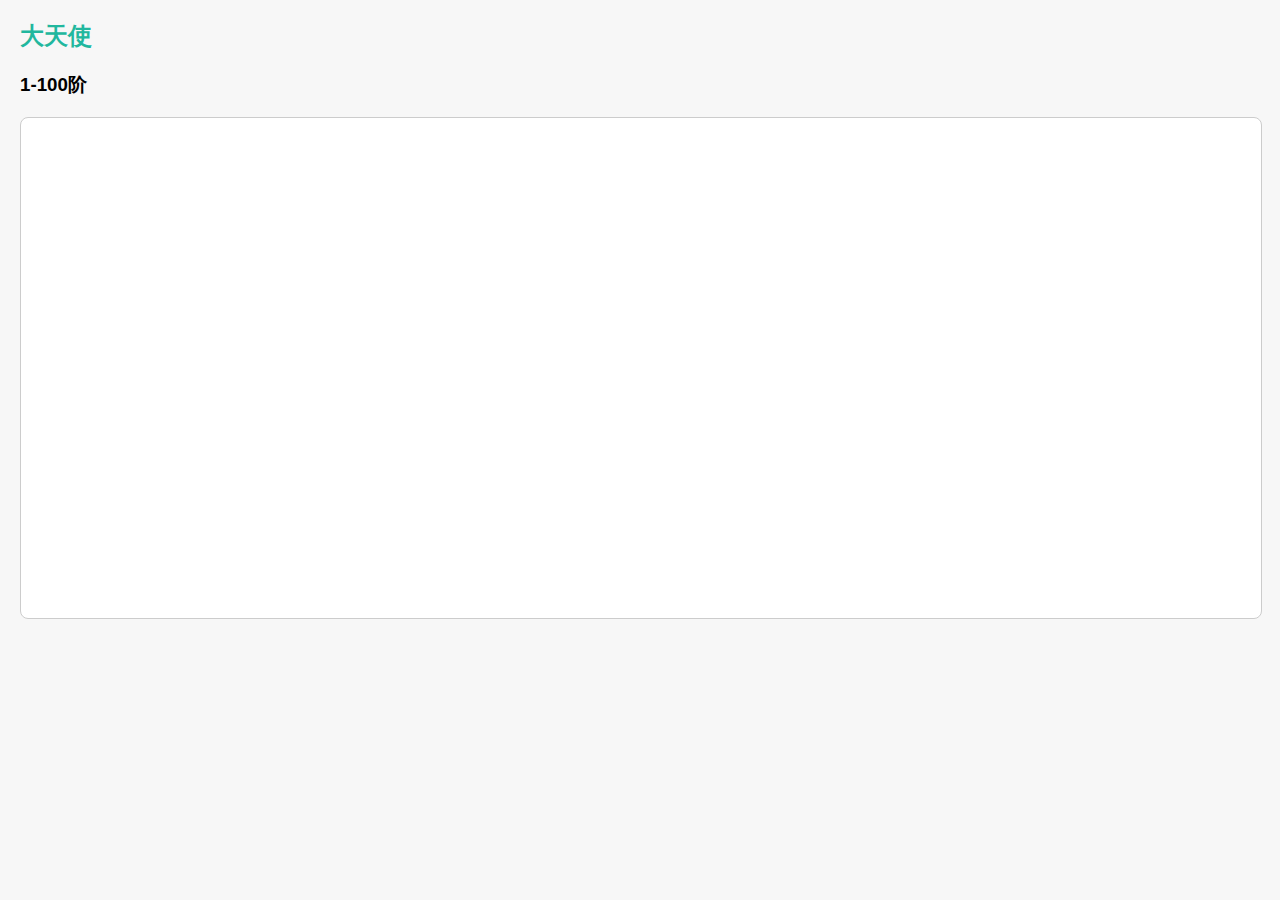
==== 大天使.html @ 079d8007 "Add files via upload" ====
<!DOCTYPE html>  
<html lang="zh">  

<head>  
    <meta charset="UTF-8">  
    <meta name="viewport" content="width=device-width, initial-scale=1.0">  
    <title>大天使</title>  
    
    <style>  
        body {  
            font-family: Arial, sans-serif;  
            margin: 20px;  
            background-color: #f7f7f7;  
        }  

        h1 {  
            color: #f509b6;  
        }  

        h2 {  
            color: #21b79e;  
        }  

        iframe {  
            margin-bottom: 20px;  
            border: 1px solid #ccc;  
            border-radius: 8px;  
            background-color: #fff;  
        }  
    </style>  
</head>  

<body>  
    <h2>大天使</h2>  
    <h3>1-100阶</h3>
    <iframe src="//player.bilibili.com/player.html?isOutside=true&aid=113736018825495&bvid=BV16w68YsEbZ&cid=27594982094&p=high_quality=1&danmaku=0"  
        allowfullscreen="allowfullscreen" width="100%" height="500" scrolling="no" frameborder="0"  
        sandbox="allow-top-navigation allow-same-origin allow-forms allow-scripts"></iframe>  
</body>  
</html>
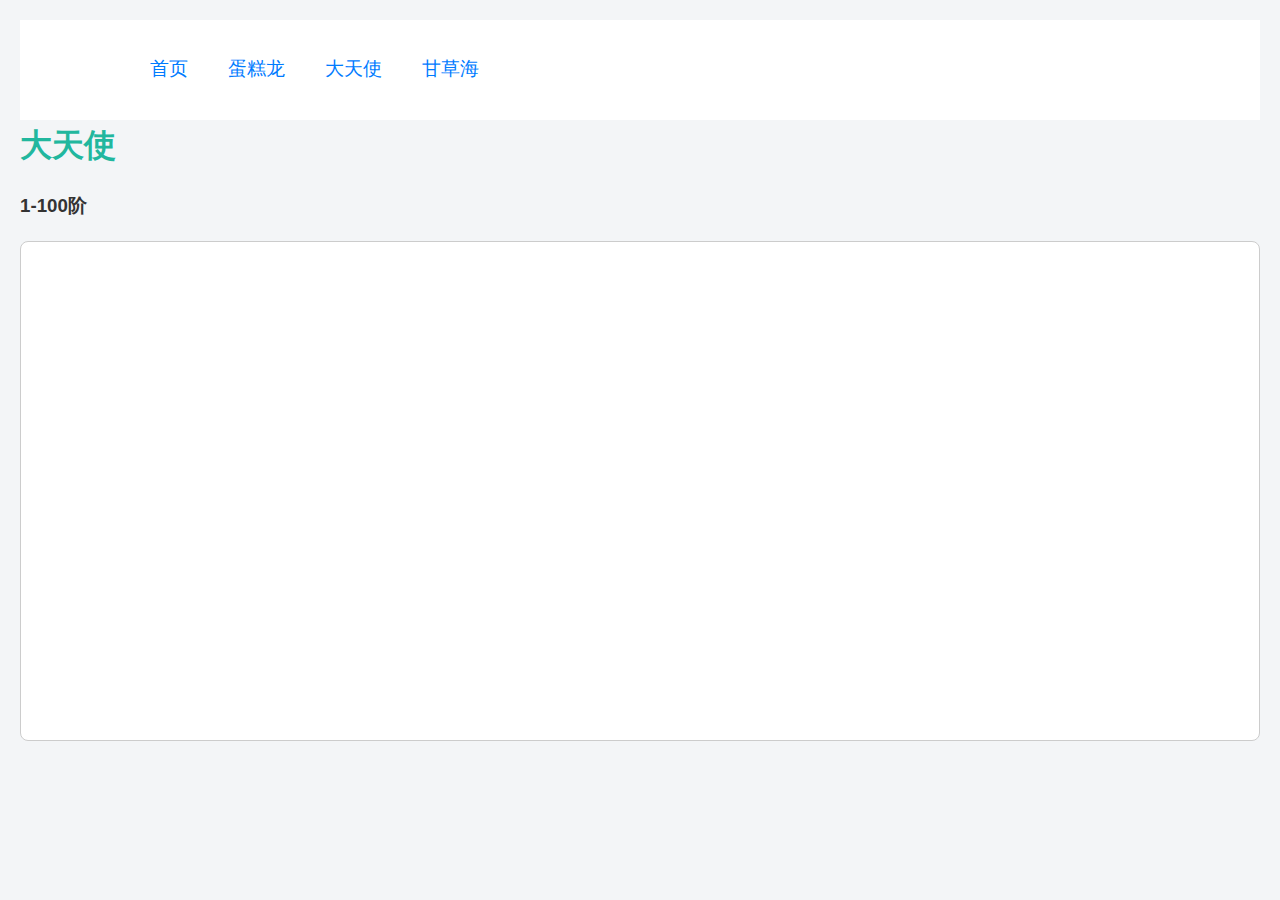
==== commit 36ddfe02: "Update 大天使.html" ====
--- a/大天使.html
+++ b/大天使.html
@@ -5,36 +5,27 @@
     <meta charset="UTF-8">  
     <meta name="viewport" content="width=device-width, initial-scale=1.0">  
     <title>大天使</title>  
-    
-    <style>  
-        body {  
-            font-family: Arial, sans-serif;  
-            margin: 20px;  
-            background-color: #f7f7f7;  
-        }  
-
-        h1 {  
-            color: #f509b6;  
-        }  
-
-        h2 {  
-            color: #21b79e;  
-        }  
-
-        iframe {  
-            margin-bottom: 20px;  
-            border: 1px solid #ccc;  
-            border-radius: 8px;  
-            background-color: #fff;  
-        }  
-    </style>  
+    <link rel="stylesheet" href="./css/base.css">
+    <link rel="stylesheet" href="./css/index.css">
 </head>  
 
 <body>  
+    <div class="header">
+        <div class="wrapper">
+            <div class="nav">
+                <ul>
+                    <li><a href="index.html">首页</a></li>
+                    <li><a href="蛋糕龙.html">蛋糕龙</a></li>
+                    <li><a href="大天使.html">大天使</a></li>
+                    <li><a href="甘草海.html">甘草海</a></li>
+                </ul>
+            </div>
+        </div>
+    </div> 
     <h2>大天使</h2>  
     <h3>1-100阶</h3>
     <iframe src="//player.bilibili.com/player.html?isOutside=true&aid=113736018825495&bvid=BV16w68YsEbZ&cid=27594982094&p=high_quality=1&danmaku=0"  
         allowfullscreen="allowfullscreen" width="100%" height="500" scrolling="no" frameborder="0"  
         sandbox="allow-top-navigation allow-same-origin allow-forms allow-scripts"></iframe>  
 </body>  
-</html>+</html>
--- a/css/base.css
+++ b/css/base.css
@@ -0,0 +1,93 @@
+/* 基础样式设置 */  
+html {  
+    box-sizing: border-box;  
+}  
+
+*, *::before, *::after {  
+    box-sizing: inherit;  
+    margin: 0;  
+    padding: 0;  
+}  
+
+body {  
+    font-family: Arial, sans-serif;  
+    line-height: 1.6;  
+    color: #333;  
+    background-color: #f4f4f4;  
+}  
+
+/* 链接样式 */  
+a {  
+    color: #007bff;  
+    text-decoration: none;  
+}  
+
+a:hover {  
+    text-decoration: underline;  
+}  
+
+/* 主要容器样式 */  
+.container {  
+    max-width: 1200px;  
+    margin: 0 auto;  
+    padding: 20px;  
+}  
+
+/* 网格布局 */  
+.row {  
+    display: flex;  
+    flex-wrap: wrap;  
+    margin: -10px;  
+}  
+
+.col {  
+    flex: 1;  
+    padding: 10px;  
+    min-width: 300px; /* 设置列的最小宽度 */  
+}  
+
+/* 标题样式 */  
+h1, h2, h3, h4, h5, h6 {  
+    margin-bottom: 20px;  
+}  
+
+h1 {  
+    font-size: 2.5em;  
+    color: #333;  
+}  
+
+h2 {  
+    font-size: 2em;  
+    color: #444;  
+}  
+
+/* 按钮样式 */  
+.button {  
+    display: inline-block;  
+    padding: 10px 20px;  
+    font-size: 16px;  
+    color: #fff;  
+    background-color: #007bff;  
+    border: none;  
+    border-radius: 5px;  
+    cursor: pointer;  
+    transition: background-color 0.3s;  
+}  
+
+.button:hover {  
+    background-color: #0056b3;  
+}  
+
+/* 其他元素样式 */  
+p {  
+    margin-bottom: 15px;  
+}  
+
+ul {  
+    list-style-type: none;  
+    padding: 0;  
+}  
+
+li {  
+    margin-bottom: 10px;  
+}--- a/css/index.css
+++ b/css/index.css
@@ -0,0 +1,65 @@
+body {  
+    font-family: Arial, sans-serif;  
+    margin: 20px;  
+    background-color: #f7f7f7;  
+}  
+
+h1 {  
+    color: #f509b6;  
+}  
+
+h2 {  
+    color: #21b79e;  
+}  
+
+iframe {  
+    margin-bottom: 20px;  
+    border: 1px solid #ccc;  
+    border-radius: 8px;  
+    background-color: #fff;  
+}  
+
+.wrapper{
+    margin:0 auto;
+    width:1200px;
+}
+
+body{
+    background-color: #f3f5f7;
+}
+
+.header{
+    height:100px;
+    background-color: #fff;
+}
+
+.header .wrapper{
+    padding-top:29px;
+    display: flex;
+}
+
+.nav  {
+    margin-left:102px;
+}
+
+
+.nav ul {
+    display: flex;
+}
+
+.nav li {
+    margin-right: 24px;
+}
+
+.nav li a{
+    display: block;
+    padding: 6px 8px;
+    line-height: 27px;
+    font-size:19px;
+}
+
+.nav li .active
+.nav li a:hover{
+    border-bottom:2px solid #00a4ff;
+}
+
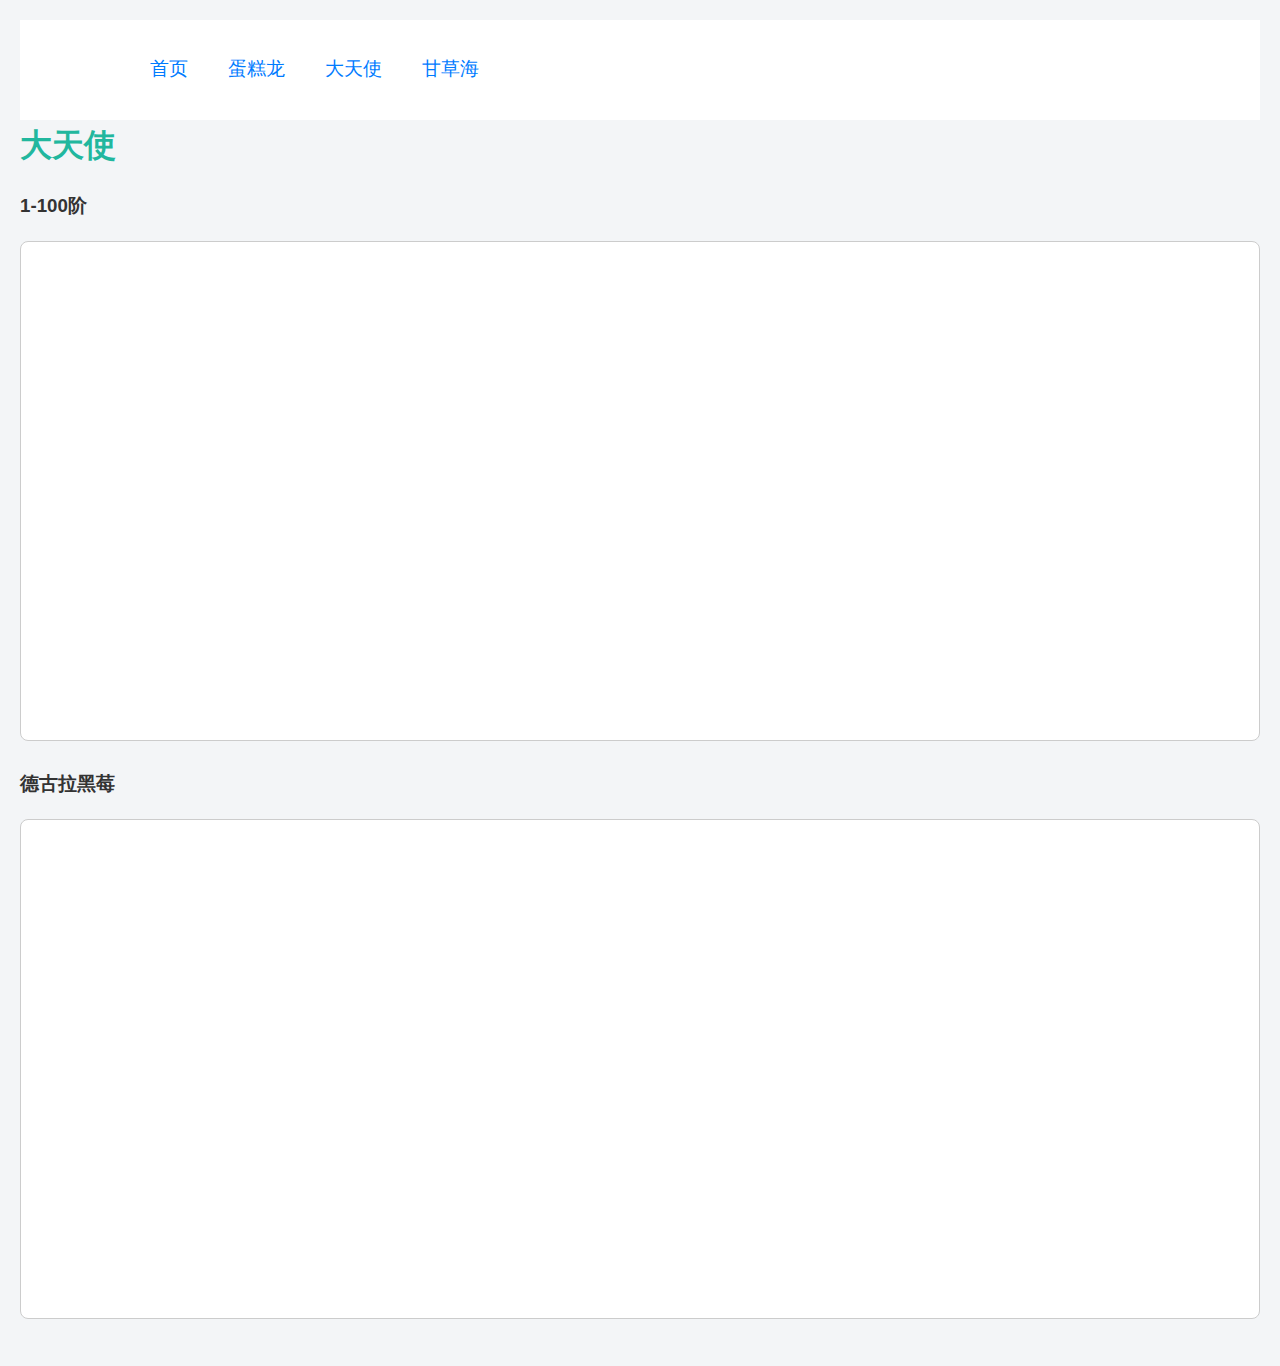
==== commit 66bdf557: "Update 大天使.html" ====
--- a/大天使.html
+++ b/大天使.html
@@ -24,7 +24,11 @@
     </div> 
     <h2>大天使</h2>  
     <h3>1-100阶</h3>
-    <iframe src="//player.bilibili.com/player.html?isOutside=true&aid=113736018825495&bvid=BV16w68YsEbZ&cid=27594982094&p=high_quality=1&danmaku=0"  
+    <iframe src="//player.bilibili.com/player.html?isOutside=true&aid=113736018825495&bvid=BV16w68YsEbZ&cid=27594982094&p=1high_quality=1&danmaku=0"  
+        allowfullscreen="allowfullscreen" width="100%" height="500" scrolling="no" frameborder="0"  
+        sandbox="allow-top-navigation allow-same-origin allow-forms allow-scripts"></iframe>  
+    <h3>德古拉黑莓</h3>
+    <iframe src="//player.bilibili.com/player.html?isOutside=true&aid=113736018825495&bvid=BV16w68YsEbZ&cid=27594982094&p=1high_quality=1&danmaku=0"  
         allowfullscreen="allowfullscreen" width="100%" height="500" scrolling="no" frameborder="0"  
         sandbox="allow-top-navigation allow-same-origin allow-forms allow-scripts"></iframe>  
 </body>  
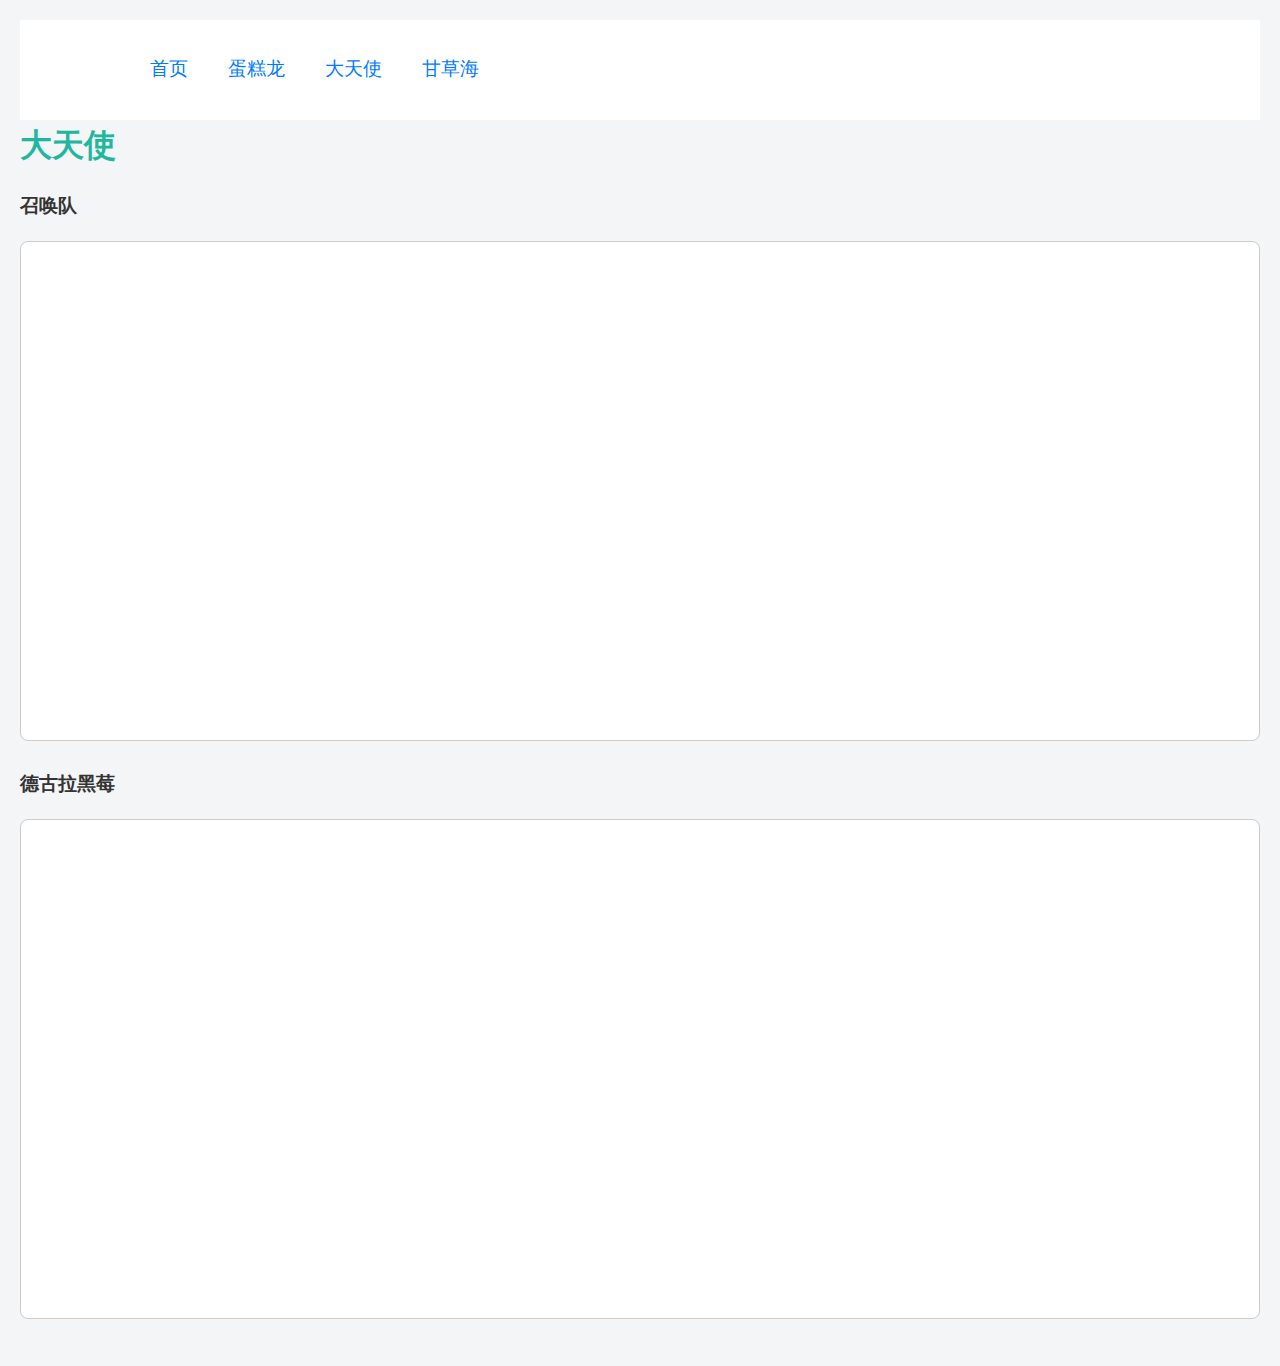
==== commit 9195c161: "Update 大天使.html" ====
--- a/大天使.html
+++ b/大天使.html
@@ -23,7 +23,7 @@
         </div>
     </div> 
     <h2>大天使</h2>  
-    <h3>1-100阶</h3>
+    <h3>召唤队</h3>
     <iframe src="//player.bilibili.com/player.html?isOutside=true&aid=113736018825495&bvid=BV16w68YsEbZ&cid=27594982094&p=1high_quality=1&danmaku=0"  
         allowfullscreen="allowfullscreen" width="100%" height="500" scrolling="no" frameborder="0"  
         sandbox="allow-top-navigation allow-same-origin allow-forms allow-scripts"></iframe>  
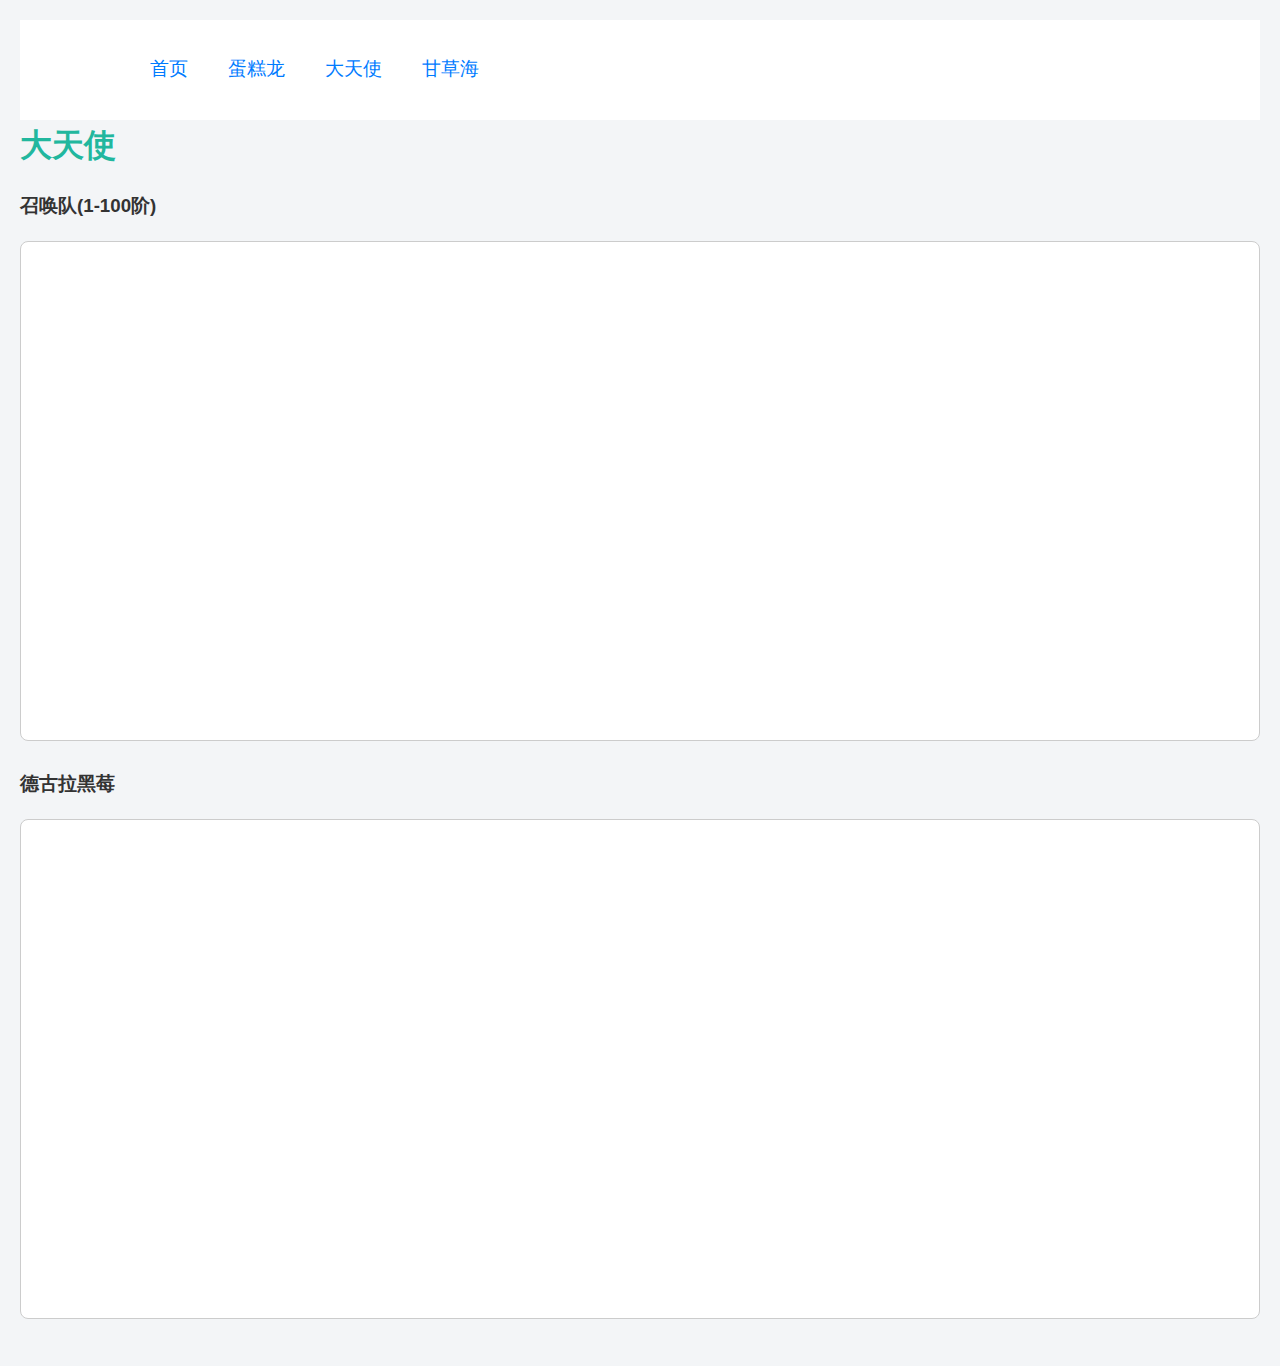
==== commit 2d7d73c1: "Update 大天使.html" ====
--- a/大天使.html
+++ b/大天使.html
@@ -23,12 +23,12 @@
         </div>
     </div> 
     <h2>大天使</h2>  
-    <h3>召唤队</h3>
+    <h3>召唤队(1-100阶)</h3>
     <iframe src="//player.bilibili.com/player.html?isOutside=true&aid=113736018825495&bvid=BV16w68YsEbZ&cid=27594982094&p=1high_quality=1&danmaku=0"  
         allowfullscreen="allowfullscreen" width="100%" height="500" scrolling="no" frameborder="0"  
         sandbox="allow-top-navigation allow-same-origin allow-forms allow-scripts"></iframe>  
     <h3>德古拉黑莓</h3>
-    <iframe src="//player.bilibili.com/player.html?isOutside=true&aid=113736018825495&bvid=BV16w68YsEbZ&cid=27594982094&p=1high_quality=1&danmaku=0"  
+<iframe src="//player.bilibili.com/player.html?isOutside=true&aid=113731287654306&bvid=BV11B6pY2EL3&cid=27581874708&p=1high_quality=1&danmaku=0"  
         allowfullscreen="allowfullscreen" width="100%" height="500" scrolling="no" frameborder="0"  
         sandbox="allow-top-navigation allow-same-origin allow-forms allow-scripts"></iframe>  
 </body>  
